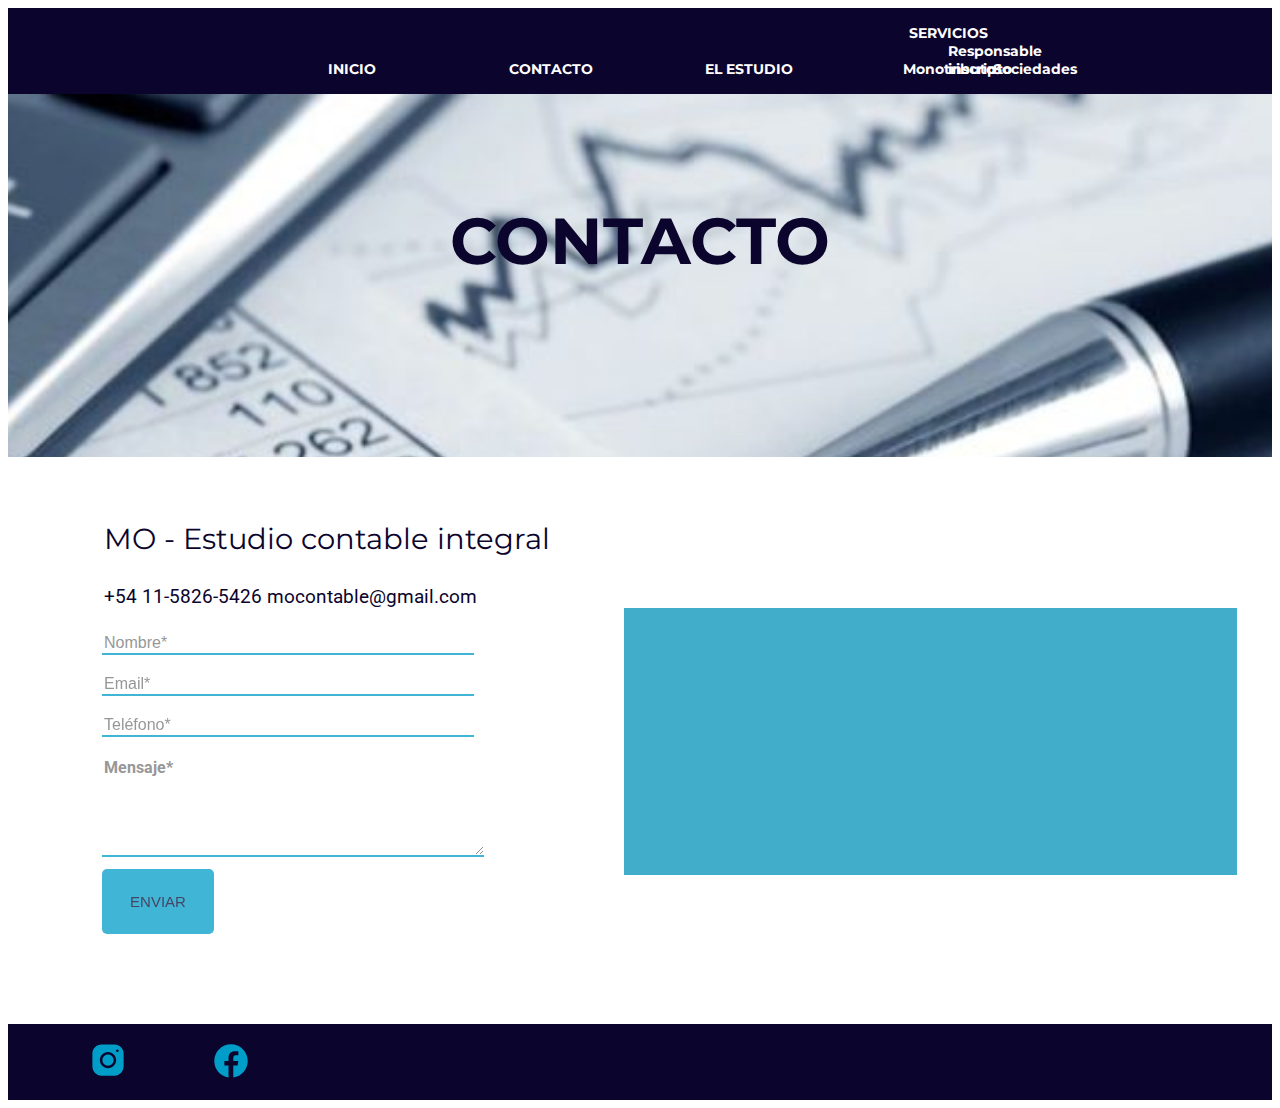
==== pages/contacto/contacto.html @ 228ffbeb "Copio el código inicial del proyecto" ====
<!DOCTYPE html>
<html lang="en">
<head>
    <meta charset="UTF-8">
    <meta name="viewport" content="width=device-width, initial-scale=1.0">
    <link rel="shortcut icon" href="../../img/logoMO.jpg" type="image/x-icon">
    <link href="https://fonts.googleapis.com/css2?family=Roboto:wght@100&display=swap" rel="stylesheet">
    <link rel="stylesheet" href="<link rel="preconnect" href="https://fonts.googleapis.com">
    <link rel="preconnect" href="https://fonts.gstatic.com" crossorigin>
    <link href="https://fonts.googleapis.com/css2?family=Montserrat:wght@700&display=swap" rel="stylesheet">
    <link rel="stylesheet" href="../../css/styles.css">
    <title>Contacto</title>
</head>
<body>

    <header class="encabezado">
        <nav>
            <ul class="menudeinicio">
                <li><a href="../../index.html">INICIO</a></li>
                <li><a href="../contacto/contacto.html">CONTACTO</a></li>
                <li><a href="../estudio.html">EL ESTUDIO</a></li>
                <li><a href="../servicios/servicios.html">SERVICIOS</a>
                        <ul>
                            <li><a href="">Monotributo</a></li>
                            <li><a href="">Responsable inscripto</a></li>
                            <li><a href="">Sociedades</a></li>
                        </ul>
                </li>
            </ul>
        </nav>
    </header>

    <section>
        <div class="menucontacto">
            <h1>CONTACTO</h1>
        </div>
    </section>

    <section class="infocontacto">
        <div>
            <p class="p1contacto">MO - Estudio contable integral</p>
            <div>
                <a class="contacto" href="tel:+34555005500">+54 11-5826-5426</a>
                <a class="contacto" href="mailto:mocontable.com">mocontable@gmail.com</a>
            </div>
        </div>
    </section>

    <section class="contenedorformulario">
        <div>
            <form class="formulario" aria-required="true" aria-invalid="false">
        <fieldset>
        <div>
            <input type="text" id="nombre" placeholder="Nombre*">
        </div>

        <div>
            <input type="email" id="email" placeholder="Email*">
        </div>

        <div>
            <input type="text" id="telefono" placeholder="Teléfono*">
        </div>

        <div>
            <textarea class="areaDeTexto" cols="40" rows="5" id="comentario" cols="30" rows="10" placeholder="Mensaje*"></textarea>
        </div>

        <div>
            <input class="botonenviar" type="submit" value="ENVIAR">
        </div>
    </fieldset>
    </form>
    </div>

    <div class="fondoMapa">
    <iframe class="mapa" src="https://www.google.com/maps/embed?pb=!1m14!1m8!1m3!1d1641.3468490115636!2d-58.604079000000006!3d-34.63718!3m2!1i1024!2i768!4f13.1!3m3!1m2!1s0x95bcb9515447c8b9%3A0xb4cadce62bfb8568!2sEstudio%20Contable%20Integral%20MO!5e0!3m2!1ses-419!2sar!4v1706500427077!5m2!1ses-419!2sar" width="600" height="450" style="border:0;" allowfullscreen="" loading="lazy" referrerpolicy="no-referrer-when-downgrade"></iframe>
    </div>
    </section>

    <footer class="footer">
        <div>
            <a class="redsocial"
              href="https://www.instagram.com/estudiocontableintegralmo?utm_source=ig_web_button_share_sheet&igsh=ZDNlZDc0MzIxNw==" target="_blank"
              >
              <img src="../../img/instagram.svg" alt="instagram" width="40" height="40"></a>
              <a class="redsocial" href="https://www.facebook.com/EstudioContableIntegralMO" target="_blank">
                <img src="../../img/facebook.svg" alt="facebook" width="38" height="38">
              </a>
          </div>
    </footer>
</body>
</html>
---- css/styles.css ----
html {
    font-family: 'roboto';
}

.encabezado {
    background-color: #0B042C;
    text-align: center;
    padding: 1rem;
    font-family: 'Montserrat', sans-serif;
}

.menudeinicio a:any-link {
    color: white;
    font-weight: bolder;
    text-decoration: none;
}

.menudeinicio a:hover {
    color: #009DC8;
    font-style: italic;
}

.menudeinicio {
    list-style: none;
    font-size:0;
    list-style-type: none;
 }
 
.menudeinicio li {
    display: inline-block;
    width: 15%;
    position:relative;
    font-size: 14px;
    margin-right:20px;
 }

.subMenu {
    position: relative;
    z-index: 100;
} 

.subMenuItems {
    display: none;
    position: absolute;
    top: 100%;
    left: 0;
    background-color: #0B042C;
}

.subMenu:hover .subMenuItems {
    display: flex;
    flex-direction: column;

}

.subMenuItems li {
    list-style: none;
}
.menuprincipal {
    background-image: url("../img/portada1.jpg");
    background-repeat: no-repeat;
    background-position: center;
    background-size: cover;
    opacity: 75%;
    background-position-y: 20%;
    text-align: center;
    font-family: 'Montserrat', sans-serif;
}

.titulo {
    padding: 10%;
    padding-top: 5%;
    font-size: 50px;
    font-weight: bolder;
    color: #0B042C;
    text-align: justify;
    padding-left: 10%;
    line-height: 50%;
}

.subtitulo {
    font-size: 20px;
    font-family:'roboto', sans-serif;
    font-style: italic;
}

.footer {
    display: flex;
    background-color: #0B042C;
    color: #009DC8;
    font-family:'roboto', sans-serif;
    padding-bottom: 1rem;
    padding-top: 1rem;

}

.tituloservicio h1 {
    text-align: center;
    font-weight: bolder;
    font-family: 'Montserrat', sans-serif;
    color: #0B042C;
    font-size: 65px;
}

.tituloservicio  {
    background-image: url(../img/contabilidad-administrativa-e1564786257370.jpg);
    background-position: center;
    background-repeat: no-repeat;
    background-attachment: fixed;
    background-size: cover;
    padding-top: 5%;
    width: 100%;
    height: 300px;
    }

.cuadrodetexto {
    width: 60%;
    margin-left: 60px;
}

.tituloestudio {
    background-image: url(../img/contabilidad-administrativa-e1564786257370.jpg);
    background-position: center;
    background-repeat: no-repeat;
    background-attachment: fixed;
    background-size: cover;
    padding-top: 5%;
    width: 100%;
    height: 300px;
}

.tituloestudio h1 {
    text-align: center;
    font-weight: bolder;
    font-family: 'Montserrat', sans-serif;
    color: #0B042C;
    font-size: 65px;
}

.menucontacto {
    background-image: url(../img/contabilidad-administrativa-e1564786257370.jpg);
    background-position: center;
    background-repeat: no-repeat;
    background-attachment: fixed;
    background-size: cover;
    padding-top: 5%;
    width: 100%;
    height: 300px;
}

.menucontacto h1 {
    font-weight: bolder;
    font-size: 65px;
    font-family: 'Montserrat', sans-serif;
    text-align: center;
    color: #0B042C;
}

.infocontacto {
    margin-left: 6rem;
    margin-top: 4rem;
    color: #0B042C;
    font-size: larger;
}

.p1contacto {
    font-family: 'Montserrat', sans-serif;
    font-size: 1.8rem;
}

.contacto:any-link{
    color: #0B042C;
    font-size: 1.2rem;
}

.contacto:hover {
    color: #009DC8;
}

.contacto {
    text-decoration: none;
}

.contenedorformulario {
    display: flex;
    margin-bottom: 5rem;
}

fieldset {
    width: 45%;
    opacity: 0.75;
    border: none;
}

.formulario {
    display: flex;
    text-align: left;
    font-family:'roboto', sans-serif;
    margin-left: 5rem;
    
}

.botonenviar {
    background-color: #009DC8;
    color: #0B042C;
    border: none;
    border-radius: 5px;
    padding: 1.5rem;
    font-size: 15px;
    margin-top: 8px;
    width: 7rem;
}

.mapa {
    height: 250px;
}

.fondoMapa {
    background-color: #41adca;
   padding: 0.5%;
   height: 15%;
   margin-left: 10%;
}

input {
    border: none;
    color: #0B042C;
    margin-top: 1.2rem;
    font-size: medium;
    border-bottom: 2px solid #009DC8;
    width: 23rem;
    outline: none !important;
}

textarea {
    border: none;
    color: #0B042C;
    font-weight: bold;
    font-family:'roboto', sans-serif;
    margin-top: 1.2rem;
    font-size: medium;
    border-bottom: 2px solid #009DC8;
}

.asesoramiento {
    margin-top: 3rem;
    margin-left: 5rem;
    text-align: center;
    color: #0B042C;
}

.tituloasesoramiento {
    font-size: 2.5rem;
    font-family: 'Montserrat', sans-serif;
}

.p1asesoramiento {
    width: 60%;
    text-align: center;
    margin-left: 20%;
    line-height: 2rem;
    font-size: 1.5rem;
}

.listaasesoramiento {
    display:flex;
    flex-direction: column;
    margin-bottom: 2rem;
    text-align: justify;
    font-style: italic;
    font-family: 'Montserrat', sans-serif;
    width: 60%;
} 

.listaasesoramiento li{
    margin-top: 1rem;
    width: 80%;
    font-size: 1.1rem;
    margin-left: 35%;
}

.p2asesoramiento {
    width: 60%;
    text-align: center;
    margin-left: 20%;
    line-height: 2rem;
    font-size: 1.5rem;
    margin-bottom: 2rem;
}

.botonasesoramiento {
    background-color: #009DC8;
    border: none;
    border-radius: 1rem;
    padding: 1rem;
    margin-bottom: 2rem;
    width: 13rem;
    font-weight: bolder;
}

.presupuesto {
    background-color: #0B042C;
    color: white;
    text-align: center;
}

.titulopresupuesto {
    font-size: 2.2rem;
    font-family: 'Montserrat', sans-serif;
    text-align: center;
    padding: 3rem;
}

.p1presupuesto { 
    text-align: center;
    font-size: 1.5rem;
}

.listapresupuesto {
    text-align: center;
    margin-top: 2rem;
    width: 70%;
    margin-left: 22%;
}

.listapresupuesto ul {
    display: flex;
}

.listapresupuesto ul li {
    font-size: 1.5rem;
    font-family: 'Montserrat', sans-serif;
    padding: 2rem;
    color: #009DC8;
    display: flex;
    flex-direction: column;
    position: relative;
    
}

.p2presupuesto {
    text-align: justify;
    font-size: 1.5rem;
    margin-left: 8rem;
    line-height: 1.9rem;
    width:80%;
}

.botonpresupuesto {
    border: none;
    border-radius: 1rem;
    color: #009DC8;
    background-color: white;
    padding: 1rem;
    margin-bottom: 2rem;
    width: 13rem;
    font-family: 'Montserrat', sans-serif;
}

.monotributo {
    margin-top: 3rem;
    color: #0B042C;
    line-height: 1.9rem;
    display: flex;
}

.titulomonotributo {
    font-family: 'Montserrat', sans-serif;
}

.h3monotributo {
    color: #009DC8;
    margin-top: 2.5rem;
}

.submonotributo {
    font-style: italic;
}

.responsable {
    background-color: #0B042C;
    color: white;
    margin-top: 3rem;
    line-height: 1.9rem;
    padding: 1.5rem;
}

.tituloresponsable {
    font-family: 'Montserrat', sans-serif;
}

.p1responsable {
    width: 60%;
    margin-left: 60px;
}

.h3responsable {
    color: #009DC8;
    margin-top: 2.5rem;
}

.subresponsable {
    font-style: italic;
}

.redsocial {
    margin-left: 5rem;
}

.areaDeTexto{
    border-bottom: 2px solid #009DC8;

}

.areaDeTexto:focus {
    outline: none !important;
    border-bottom: 2px solid #009DC8;

}
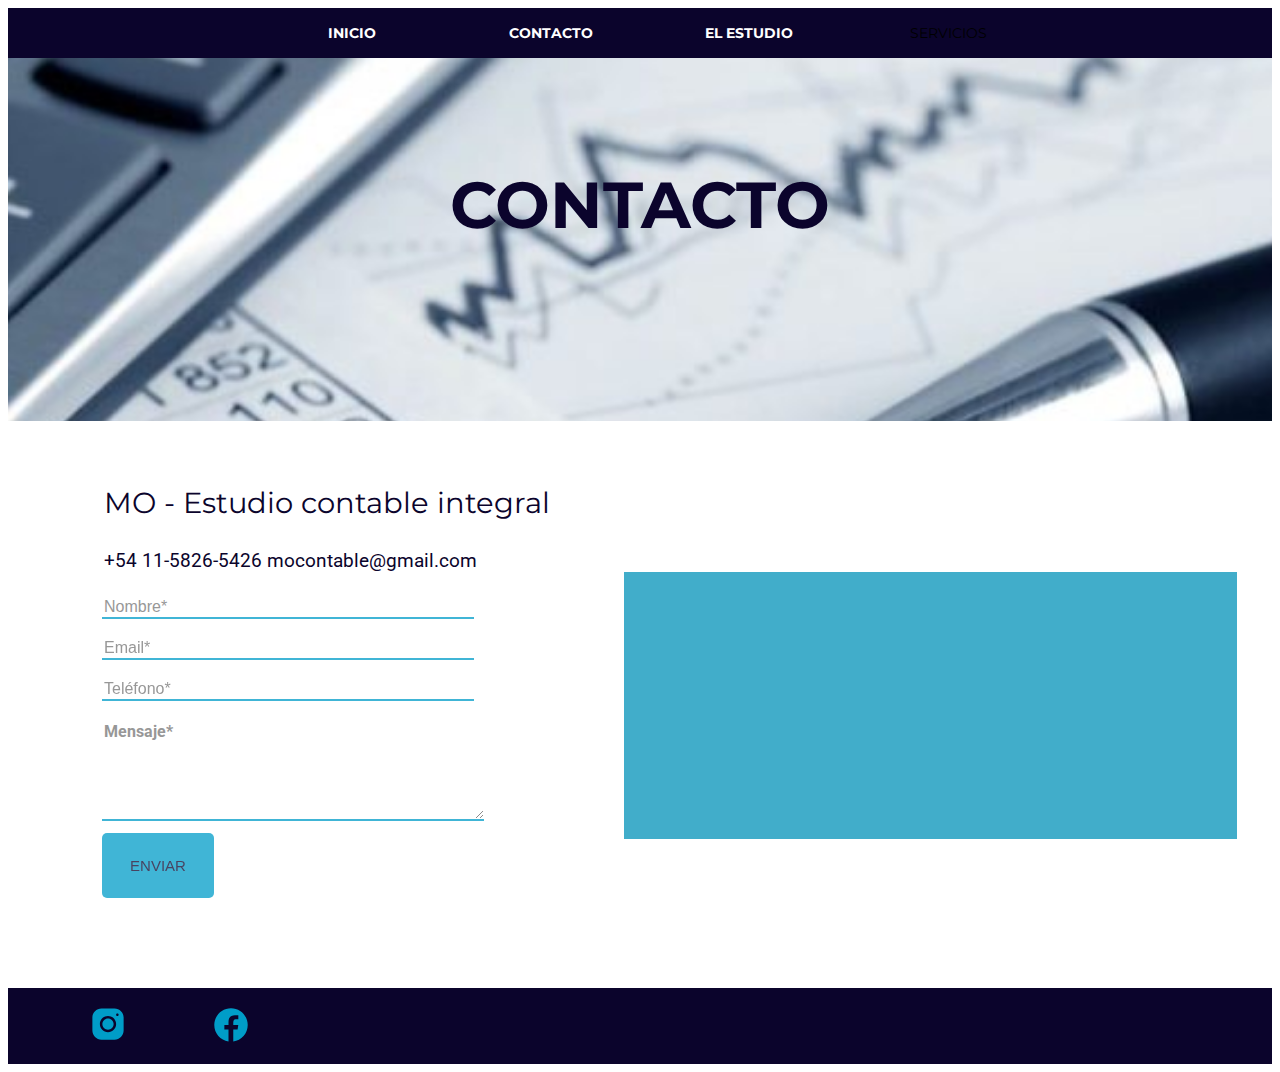
==== commit 98e046a1: "acomodo elsubmenu en contacto.html" ====
--- a/pages/contacto/contacto.html
+++ b/pages/contacto/contacto.html
@@ -19,13 +19,16 @@
                 <li><a href="../../index.html">INICIO</a></li>
                 <li><a href="../contacto/contacto.html">CONTACTO</a></li>
                 <li><a href="../estudio.html">EL ESTUDIO</a></li>
-                <li><a href="../servicios/servicios.html">SERVICIOS</a>
-                        <ul>
-                            <li><a href="">Monotributo</a></li>
-                            <li><a href="">Responsable inscripto</a></li>
-                            <li><a href="">Sociedades</a></li>
-                        </ul>
-                </li>
+                <li>
+                    <div class="subMenu">
+                      SERVICIOS     
+                      <ul class="subMenuItems">
+                        <li><a href="../servicios/servicios.html#monotributo">Monotributo</a></li>
+                        <li><a href="">Responsable Inscripto</a></li>
+                        <li><a href="">Sociedades</a></li>
+                      </ul>
+                    </div>
+                  </li>
             </ul>
         </nav>
     </header>
